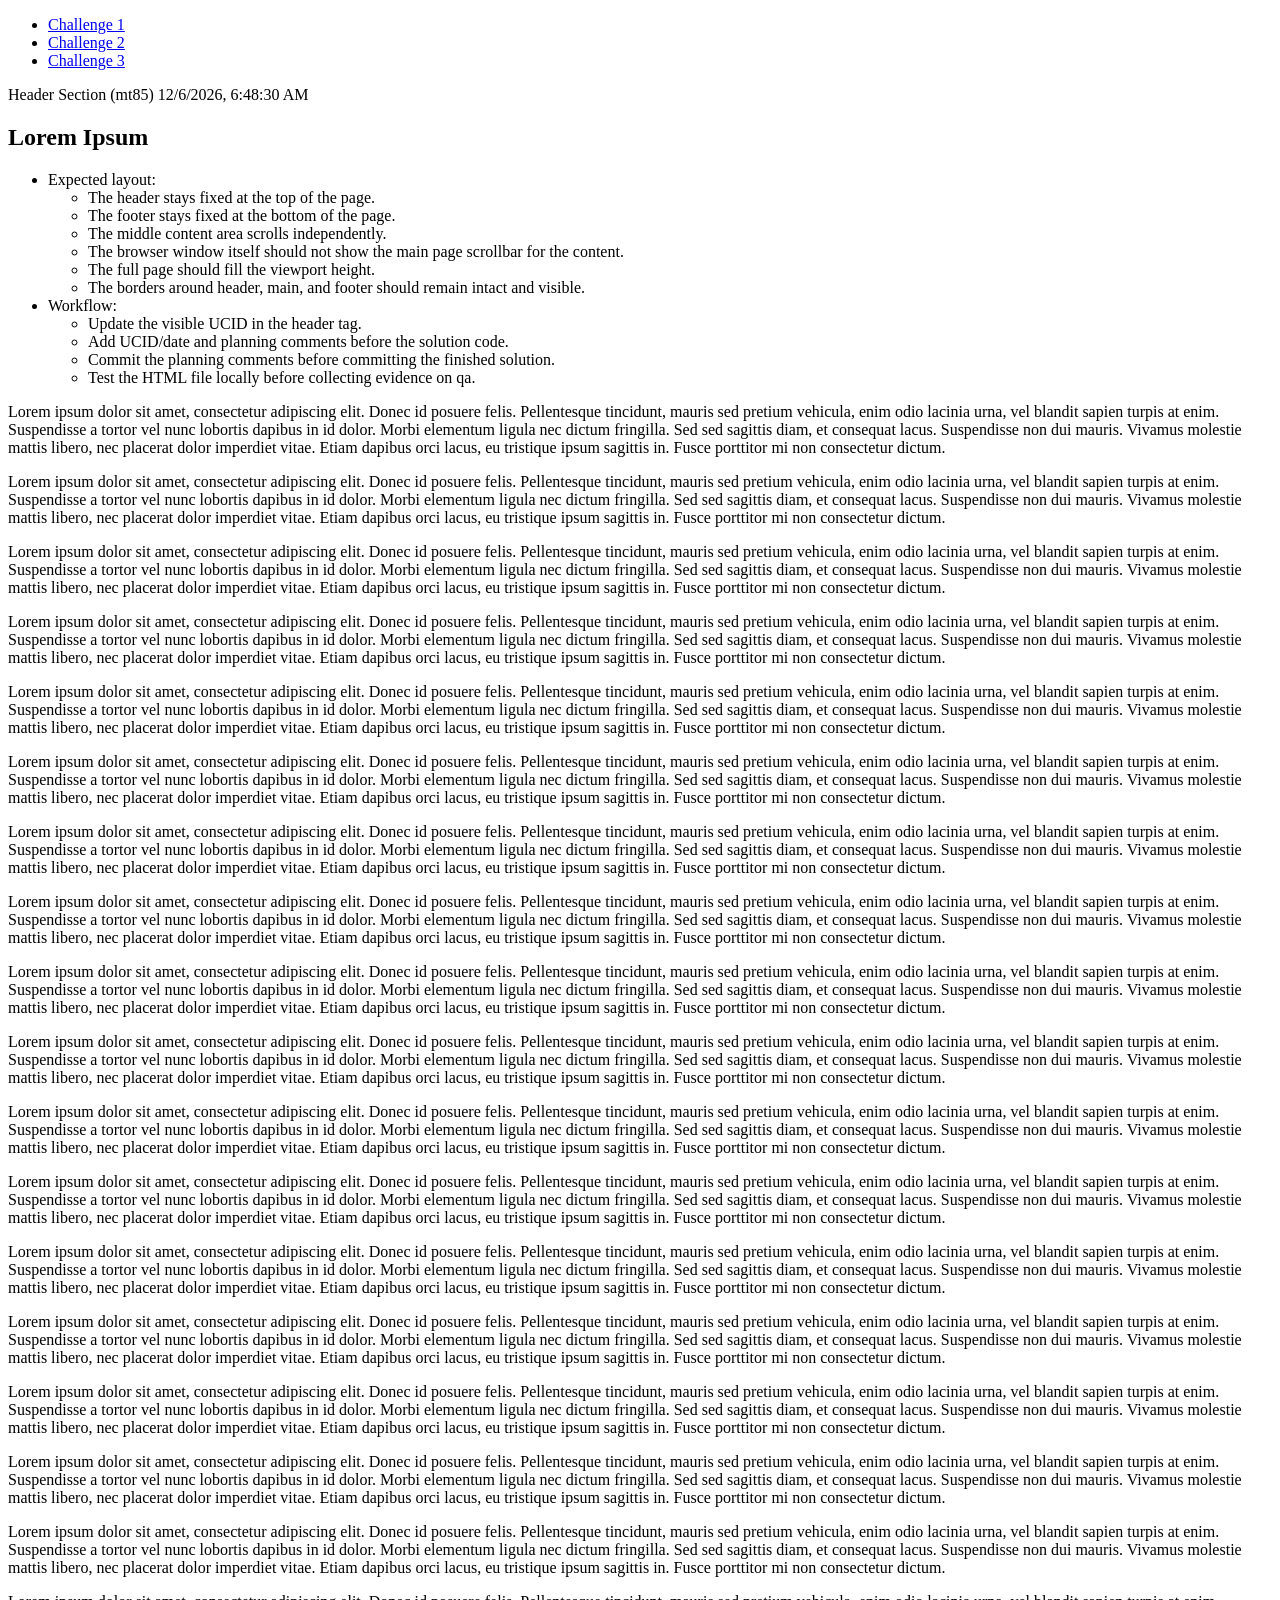
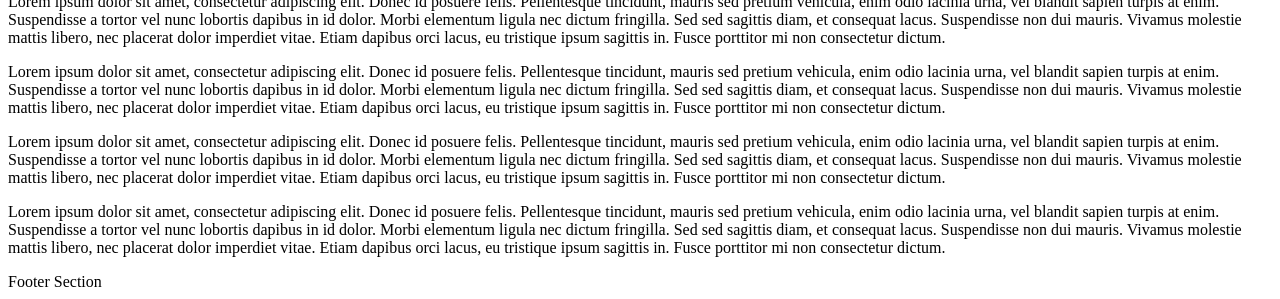
==== public_html/m03/hw/challenge1.html @ a8c9c6a7 "Commit the baseline starter files" ====
<!--
Challenge 1: Full-Page Layout with Scrollable Content
-----------------------------------------------------
Requirements:
    Goal: edit the allowed style area to solve the fixed-layout challenge.

    Expected layout:
    1. The header stays fixed at the top of the page.
    2. The footer stays fixed at the bottom of the page.
    3. The middle content area scrolls independently.
    4. The browser window itself should not show the main page scrollbar for the content.
    5. The full page should fill the viewport height.
    6. The borders around header, main, and footer should remain intact and visible.

Workflow:
    1. Update the visible UCID in the header tag.
    2. Add UCID/date and planning comments before the solution code.
    3. Commit the planning comments before committing the finished solution.
    4. Test the HTML file locally before collecting evidence on qa.

Notes:
 - Edit only your UCID and the style block at the bottom of this file.
 - Do not edit styles.css, utils.js, or the page markup outside the allowed areas.
 - Any CSS approach is acceptable if the required behavior is accomplished.
-->

<!DOCTYPE html>
<html lang="en">

<head>
    <meta charset="UTF-8">
    <meta name="viewport" content="width=device-width, initial-scale=1.0">
    <title>Full-Page Layout </title>
    <link rel="stylesheet" href="styles.css">
</head>

<body class="challenge1">
    <nav>
        <ul>
            <li><a href="challenge1.html" class="active">Challenge 1</a></li>
            <li><a href="challenge2.html">Challenge 2</a></li>
            <li><a href="challenge3.html">Challenge 3</a></li>
        </ul>
    </nav>
    <!-- Edit your UCID here -->
    <header>Header Section (mt85)</header>
    <!-- Don't make any other edits to the HTML -->
    <main>
        <div class="content">
            <h2>Lorem Ipsum</h2>
            <section>
                <ul>
                    <li>Expected layout:
                        <ul>
                            <li>The header stays fixed at the top of the page.</li>
                            <li>The footer stays fixed at the bottom of the page.</li>
                            <li>The middle content area scrolls independently.</li>
                            <li>The browser window itself should not show the main page scrollbar for the content.</li>
                            <li>The full page should fill the viewport height.</li>
                            <li>The borders around header, main, and footer should remain intact and visible.</li>
                        </ul>
                    </li>
                    <li>Workflow:
                        <ul>
                            <li>Update the visible UCID in the header tag.</li>
                            <li>Add UCID/date and planning comments before the solution code.</li>
                            <li>Commit the planning comments before committing the finished solution.</li>
                            <li>Test the HTML file locally before collecting evidence on qa.</li>
                        </ul>
                    </li>
                </ul>
            </section>
            <p>Lorem ipsum dolor sit amet, consectetur adipiscing elit. Donec id posuere felis. Pellentesque tincidunt,
                mauris sed pretium vehicula, enim odio lacinia urna, vel blandit sapien turpis at enim. Suspendisse a
                tortor vel nunc lobortis dapibus in id dolor. Morbi elementum ligula nec dictum fringilla. Sed sed
                sagittis diam, et consequat lacus. Suspendisse non dui mauris. Vivamus molestie mattis libero, nec
                placerat dolor imperdiet vitae. Etiam dapibus orci lacus, eu tristique ipsum sagittis in. Fusce
                porttitor mi non consectetur dictum.</p>
        </div>
    </main>

    <footer>Footer Section</footer>
    <script src="utils.js"></script>

    <style>
        /*
            Add UCID/date and planning comments before your CSS solution.
            Write Challenge 1 layout CSS here; do not override anything in styles.css.
        */
    </style>
</body>

</html>
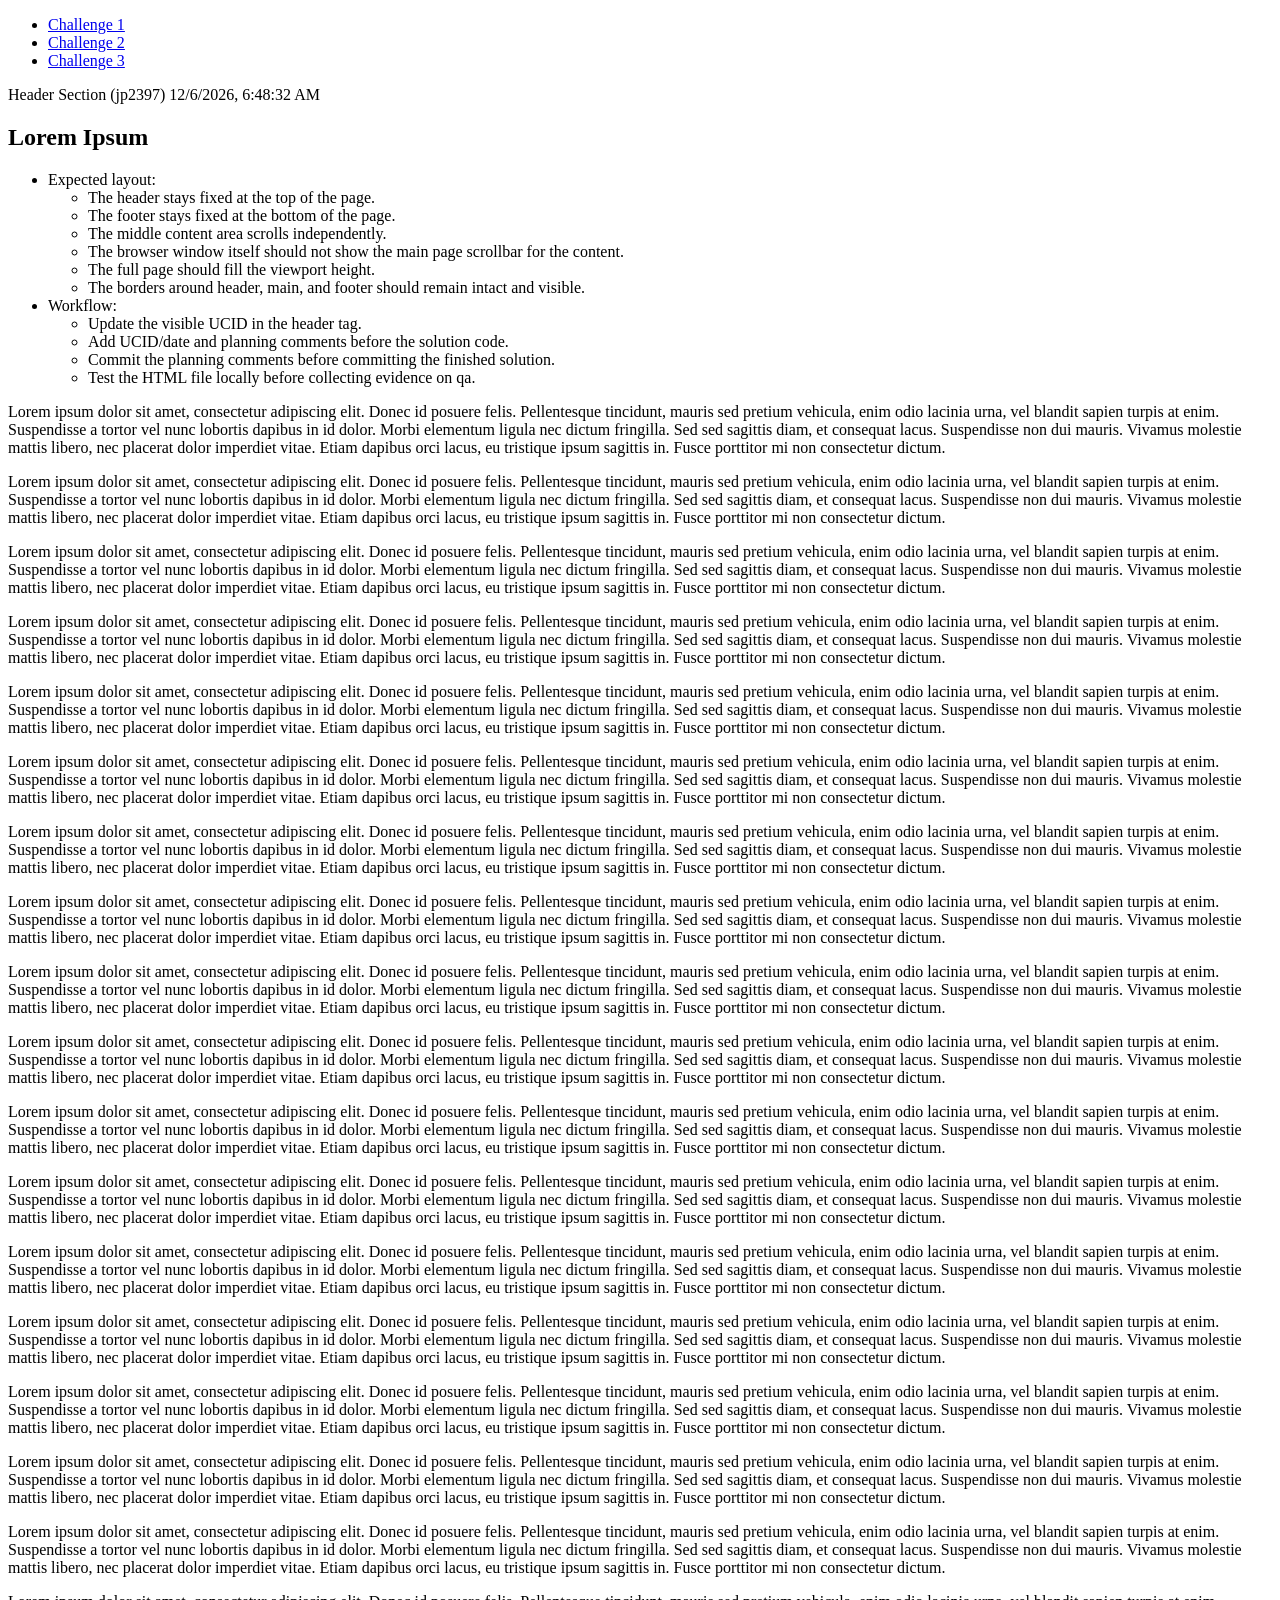
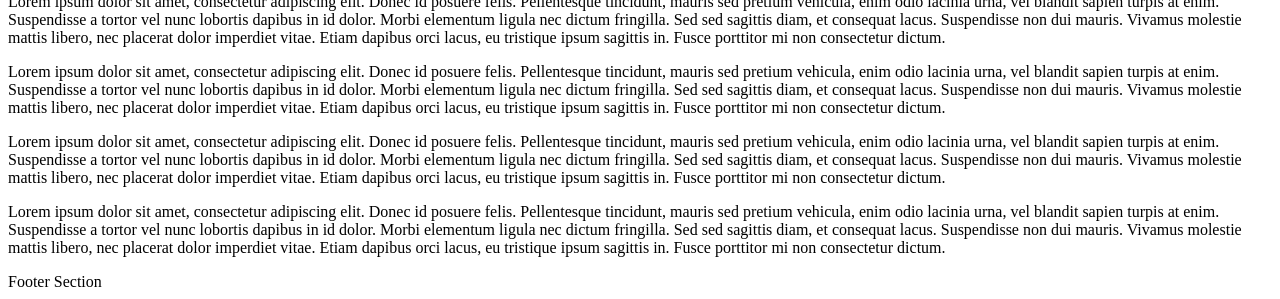
==== commit d711e09b: "Add planning comments" ====
--- a/public_html/m03/hw/challenge1.html
+++ b/public_html/m03/hw/challenge1.html
@@ -43,7 +43,7 @@
         </ul>
     </nav>
     <!-- Edit your UCID here -->
-    <header>Header Section (mt85)</header>
+    <header>Header Section (jp2397)</header>
     <!-- Don't make any other edits to the HTML -->
     <main>
         <div class="content">
@@ -86,6 +86,13 @@
         /*
             Add UCID/date and planning comments before your CSS solution.
             Write Challenge 1 layout CSS here; do not override anything in styles.css.
+
+            UCID: jp2397
+            Date: 6/22/26
+            Plan:
+            1. Fix the header and the footer
+            2. Set the body margin to 0 and hide the overflow
+            3. Fix the margins, page height, and scroll bar in page-content
         */
     </style>
 </body>
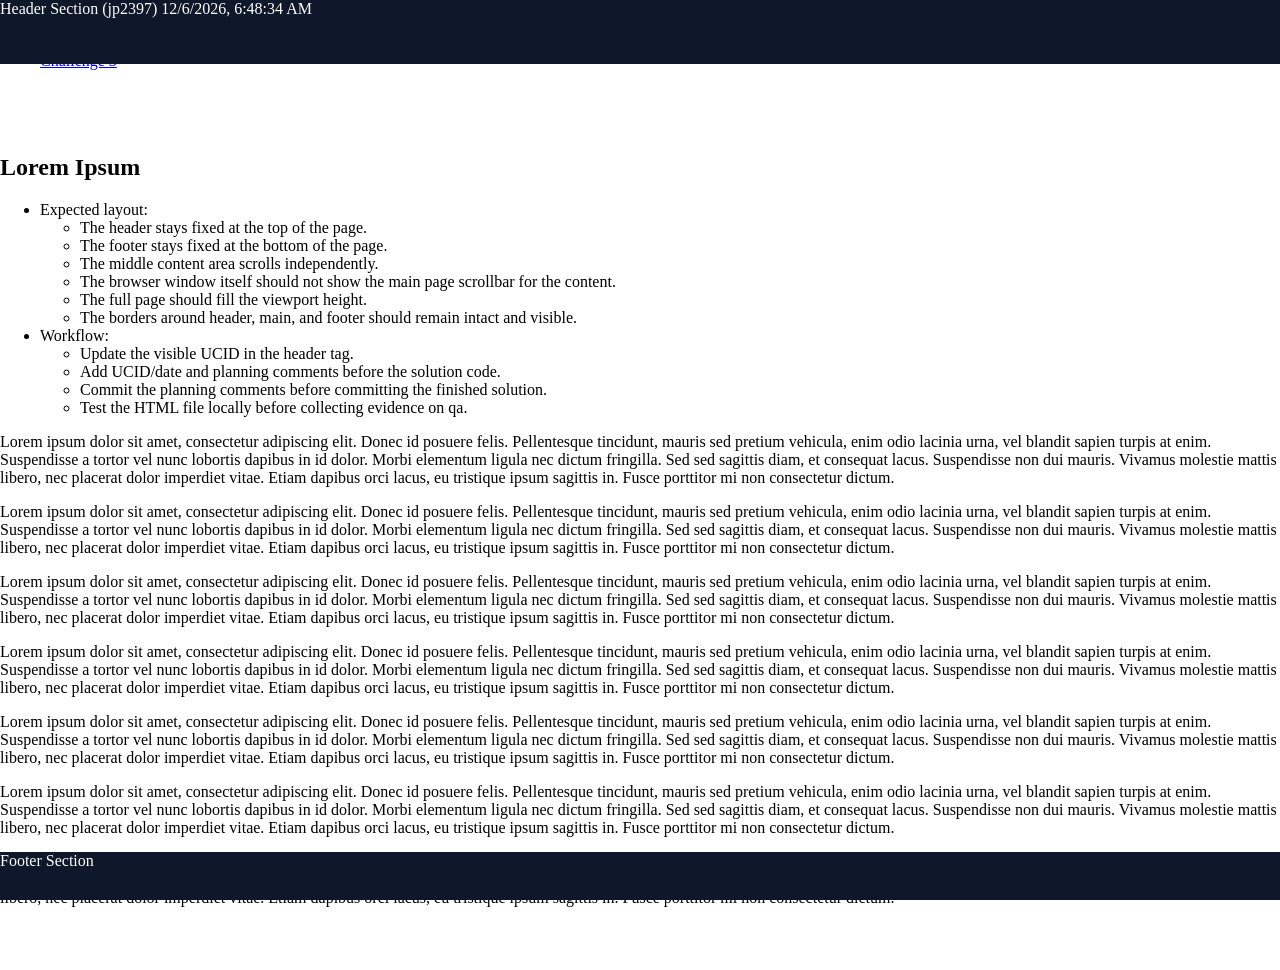
==== commit 77029aef: "Add code solution for challege1" ====
--- a/public_html/m03/hw/challenge1.html
+++ b/public_html/m03/hw/challenge1.html
@@ -94,6 +94,39 @@
             2. Set the body margin to 0 and hide the overflow
             3. Fix the margins, page height, and scroll bar in page-content
         */
+        
+        body {
+        margin: 0;
+        overflow: hidden;
+        }
+
+        header {
+        position: fixed;
+        top: 0;
+        left: 0;
+        right: 0;
+        height: 4rem;
+        background: #0f172a;
+        color: white;
+        }
+
+        footer {
+        position: fixed;
+        bottom: 0;
+        left: 0;
+        right: 0;
+        height: 3rem;
+        background: #0f172a;
+        color: white;
+        }
+
+        main {
+        height: calc(100vh - 7rem);
+        margin-top: 4rem;
+        margin-bottom: 3rem;
+        overflow: auto;
+        }
+
     </style>
 </body>
 
